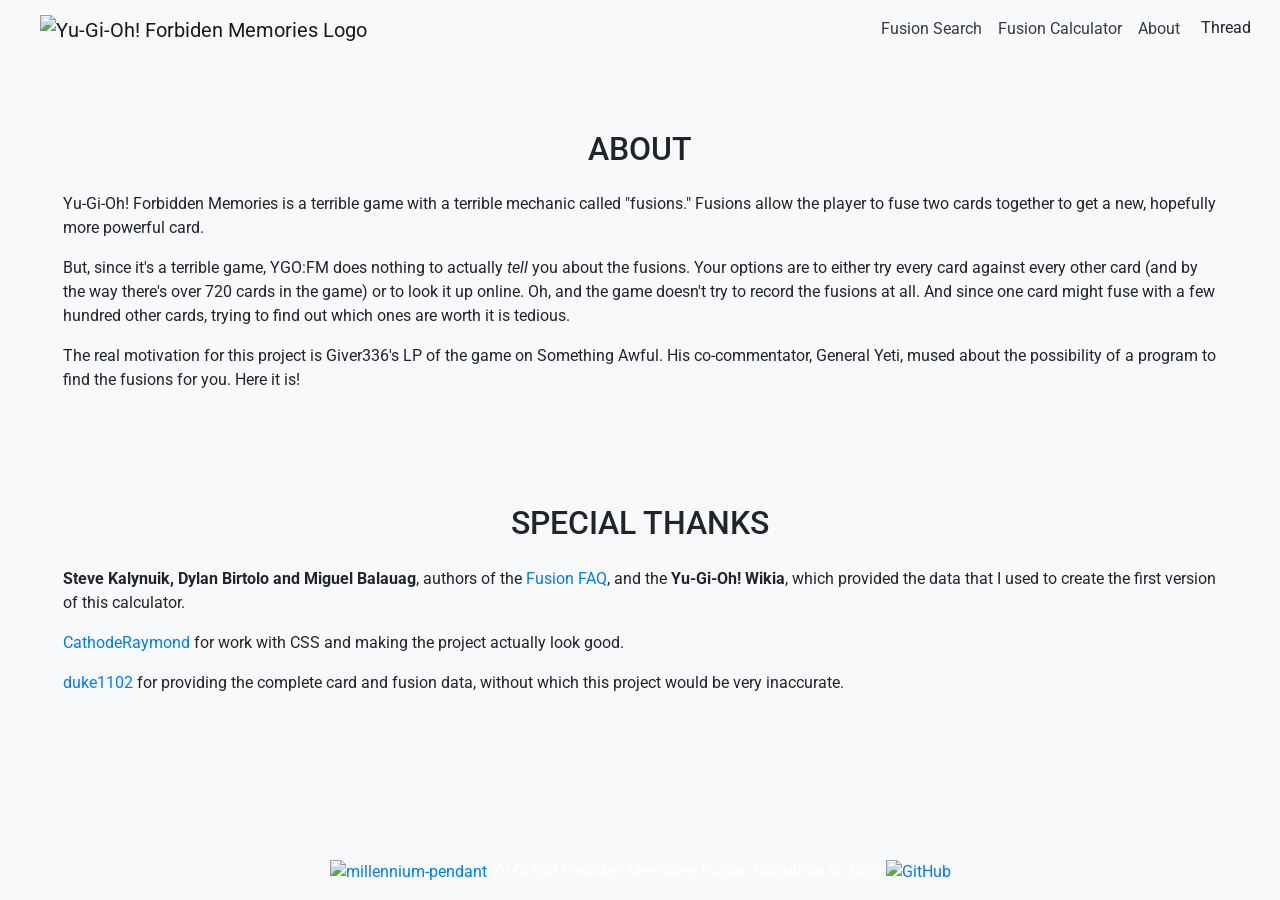
==== about.html @ 00831a80 "feature : add FR names of cards + update jquery & bootstrap" ====
<!DOCTYPE html>
<html lang="en">
    <head>
        <meta charset="UTF-8" />
        <meta name="viewport" content="width=device-width, initial-scale=1.0" />
        <meta name="description" content="Yu-Gi-Oh! Forbiden Memories fusion list" />
        <meta name="keywords" content="Yu-Gi-Oh!, YuGiOh, Forbiden Memories, playstation, Fusion" />
        <meta name="robots" content="index, follow" />
        <title>About this Project</title>
        <link rel="icon" type="image/x-icon" href="public/images/yugioh.ico" />
        <link rel="preconnect" href="https://fonts.gstatic.com" />
        <link
            href="https://fonts.googleapis.com/css2?family=JetBrains+Mono:wght@500&display=swap"
            rel="stylesheet"
        />
        <link href="https://fonts.googleapis.com/css2?family=Varela+Round&display=swap" rel="stylesheet" />
        <link href="https://fonts.googleapis.com/css2?family=Roboto&display=swap" rel="stylesheet" />
        <link rel="stylesheet" type="text/css" href="public/styles/normalize.css" />
        <link rel="stylesheet" type="text/css" href="public/styles/bootstrap.min.css" />
        <link rel="stylesheet" href="public/styles/home.css" />
    </head>
    <body class="bg-light d-flex flex-column min-vh-100">
        <header class="navbar navbar-expand-lg navbar-light bg-light flex-column flex-md-row">
            <a class="navbar-brand text-truncate" href="index.html">
                <img
                    class="img-fluid ml-4"
                    id="logo"
                    src="public/images/logo.png"
                    alt="Yu-Gi-Oh! Forbiden Memories Logo"
                />
            </a>
            <button
                class="navbar-toggler"
                type="button"
                data-toggle="collapse"
                data-target="#navbarSupportedContent"
                aria-controls="navbarSupportedContent"
                aria-expanded="false"
                aria-label="Toggle navigation"
            >
                <span class="navbar-toggler-icon d-md-none p-0 mx-2 collapsed"></span>
            </button>

            <div class="collapse navbar-collapse" id="navbarSupportedContent">
                <ul class="navbar-nav ml-auto">
                    <li class="nav-item">
                        <a class="nav-link text-dark" href="fusion-search.html">Fusion Search</a>
                    </li>
                    <li class="nav-item">
                        <a class="nav-link text-dark" href="fusion-calculator.html">Fusion Calculator</a>
                    </li>
                    <li class="nav-item">
                        <a class="nav-link text-dark" href="about.html">About</a>
                    </li>
                    <li class="nav-item">
                        <a
                            class="btn btn-bd btn-thread"
                            href="http://forums.somethingawful.com/showthread.php?threadid=3783156"
                            rel="noopener noreferrer"
                            target="_blank"
                            >Thread</a
                        >
                    </li>
                </ul>
            </div>
        </header>

        <main class="container-fluid">
            <section class="row container-about">
                <div class="col my-5 mx-5">
                    <h2 class="text-center my-4 text-main">ABOUT</h2>

                    <p>
                        Yu-Gi-Oh! Forbidden Memories is a terrible game with a terrible mechanic called
                        "fusions." Fusions allow the player to fuse two cards together to get a new,
                        hopefully more powerful card.
                    </p>

                    <p>
                        But, since it's a terrible game, YGO:FM does nothing to actually
                        <em>tell</em> you about the fusions. Your options are to either try every card
                        against every other card (and by the way there's over 720 cards in the game) or to
                        look it up online. Oh, and the game doesn't try to record the fusions at all. And
                        since one card might fuse with a few hundred other cards, trying to find out which
                        ones are worth it is tedious.
                    </p>

                    <p>
                        The real motivation for this project is Giver336's LP of the game on Something Awful.
                        His co-commentator, General Yeti, mused about the possibility of a program to find
                        the fusions for you. Here it is!
                    </p>
                </div>
            </section>
            <section class="row" id="container-space"></section>
            <section class="row">
                <div class="col my-4 mx-5">
                    <h2 class="text-center my-4 text-main">SPECIAL THANKS</h2>

                    <p>
                        <strong>Steve Kalynuik, Dylan Birtolo and Miguel Balauag</strong>, authors of the
                        <a
                            href="https://www.gamefaqs.com/ps/561010-yu-gi-oh-forbidden-memories/faqs/16613"
                            rel="noopener noreferrer"
                            target="_blank"
                            >Fusion FAQ</a
                        >, and the <strong>Yu-Gi-Oh! Wikia</strong>, which provided the data that I used to
                        create the first version of this calculator.
                    </p>
                    <p>
                        <a href="https://github.com/CathodeRaymond" rel="noopener noreferrer" target="_blank"
                            >CathodeRaymond</a
                        >
                        for work with CSS and making the project actually look good.
                    </p>
                    <p>
                        <a href="https://github.com/duke1102" rel="noopener noreferrer" target="_blank"
                            >duke1102</a
                        >
                        for providing the complete card and fusion data, without which this project would be
                        very inaccurate.
                    </p>
                </div>
            </section>
        </main>
        <footer class="container-fluid mt-auto">
            <div class="row footer-bottom">
                <div class="col text-center my-3">
                    <a
                        class="d-inline m-0 p-0 text-decoration-none"
                        href="index.html"
                        rel="noopener noreferrer"
                    >
                        <img
                            loading="lazy"
                            class="millennium-pendant"
                            src="public/images/item.png"
                            alt="millennium-pendant"
                        />
                    </a>
                    <p class="my-3 text-white d-inline">
                        Yu-Gi-Oh! Forbiden Memories Fusion Calculator © 2020
                    </p>
                    <a
                        class="d-inline m-0 p-0"
                        href="https://github.com/Solumin/YGO-FM-FusionCalc"
                        rel="noopener noreferrer"
                        target="_blank"
                    >
                        <img class="gh-logo" src="https://simpleicons.org/icons/github.svg" alt="GitHub" />
                    </a>
                </div>
            </div>
        </footer>
        <script type="text/javascript" src="public/javascripts/jquery-3.7.1.min.js"></script>
        <script type="text/javascript" src="public/javascripts/bootstrap.bundle.min.js"></script>
    </body>
</html>
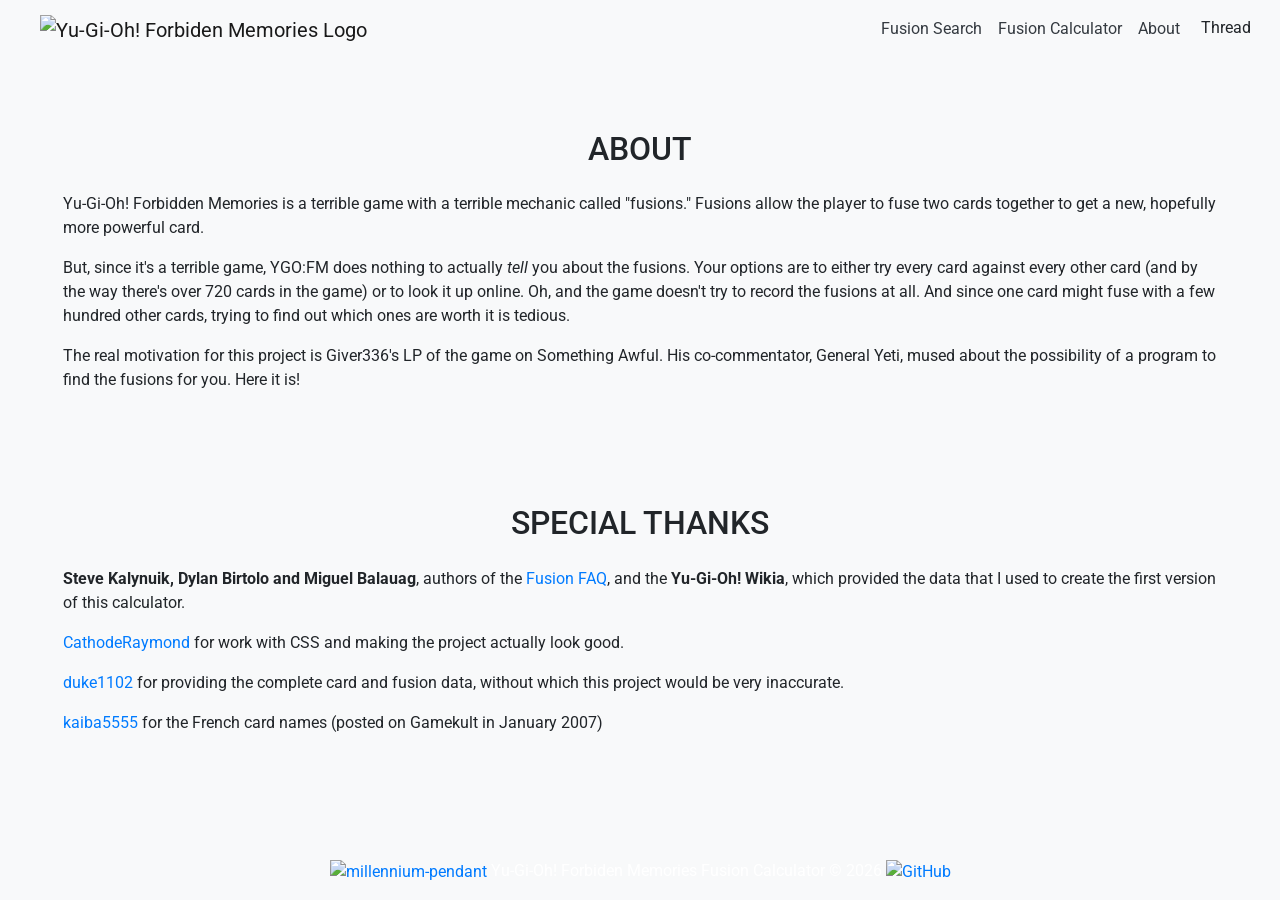
==== commit a417cc99: "feature(deps) : upgrade awesomplete & bootstrap" ====
--- a/about.html
+++ b/about.html
@@ -120,6 +120,12 @@
                         for providing the complete card and fusion data, without which this project would be
                         very inaccurate.
                     </p>
+                    <p>
+                        <a href="https://www.gamekult.com/forum/t/recapitulatif-des-codes-de-cartes-yugioh-mdp-nom/144416/2" rel="noopener noreferrer" target="_blank"
+                            >kaiba5555</a
+                        >
+                        for the French card names (posted on Gamekult in January 2007)
+                    </p>
                 </div>
             </section>
         </main>
@@ -139,7 +145,7 @@
                         />
                     </a>
                     <p class="my-3 text-white d-inline">
-                        Yu-Gi-Oh! Forbiden Memories Fusion Calculator © 2020
+                        Yu-Gi-Oh! Forbiden Memories Fusion Calculator © 2026
                     </p>
                     <a
                         class="d-inline m-0 p-0"
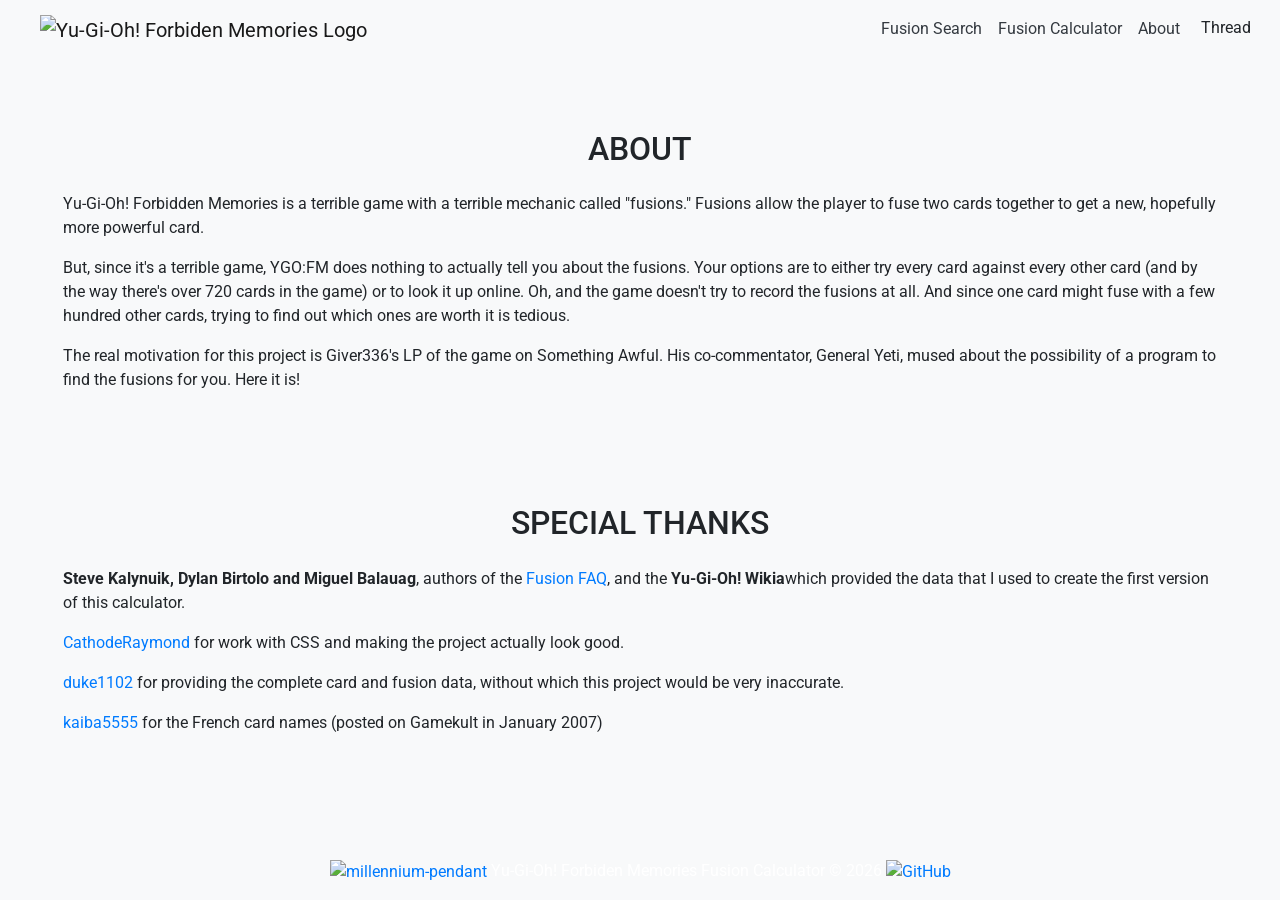
==== commit 5d1dca41: "feature : GUI translation to French (using Github Copilot)" ====
--- a/about.html
+++ b/about.html
@@ -6,7 +6,7 @@
         <meta name="description" content="Yu-Gi-Oh! Forbiden Memories fusion list" />
         <meta name="keywords" content="Yu-Gi-Oh!, YuGiOh, Forbiden Memories, playstation, Fusion" />
         <meta name="robots" content="index, follow" />
-        <title>About this Project</title>
+        <title data-i18n="about.pageTitle">About this Project</title>
         <link rel="icon" type="image/x-icon" href="public/images/yugioh.ico" />
         <link rel="preconnect" href="https://fonts.gstatic.com" />
         <link
@@ -18,6 +18,12 @@
         <link rel="stylesheet" type="text/css" href="public/styles/normalize.css" />
         <link rel="stylesheet" type="text/css" href="public/styles/bootstrap.min.css" />
         <link rel="stylesheet" href="public/styles/home.css" />
+        <script>
+            const langue = navigator.language.toLowerCase();
+            const langueActive = langue.startsWith("fr") ? "fr" : "en";
+            window.langueActive = langueActive;
+        </script>
+        <script type="text/javascript" src="public/javascripts/i18n.js"></script>
     </head>
     <body class="bg-light d-flex flex-column min-vh-100">
         <header class="navbar navbar-expand-lg navbar-light bg-light flex-column flex-md-row">
@@ -44,13 +50,13 @@
             <div class="collapse navbar-collapse" id="navbarSupportedContent">
                 <ul class="navbar-nav ml-auto">
                     <li class="nav-item">
-                        <a class="nav-link text-dark" href="fusion-search.html">Fusion Search</a>
+                        <a class="nav-link text-dark" href="fusion-search.html" data-i18n="nav.search">Fusion Search</a>
                     </li>
                     <li class="nav-item">
-                        <a class="nav-link text-dark" href="fusion-calculator.html">Fusion Calculator</a>
+                        <a class="nav-link text-dark" href="fusion-calculator.html" data-i18n="nav.calc">Fusion Calculator</a>
                     </li>
                     <li class="nav-item">
-                        <a class="nav-link text-dark" href="about.html">About</a>
+                        <a class="nav-link text-dark" href="about.html" data-i18n="nav.about">About</a>
                     </li>
                     <li class="nav-item">
                         <a
@@ -58,6 +64,7 @@
                             href="http://forums.somethingawful.com/showthread.php?threadid=3783156"
                             rel="noopener noreferrer"
                             target="_blank"
+                            data-i18n="nav.thread"
                             >Thread</a
                         >
                     </li>
@@ -68,63 +75,37 @@
         <main class="container-fluid">
             <section class="row container-about">
                 <div class="col my-5 mx-5">
-                    <h2 class="text-center my-4 text-main">ABOUT</h2>
+                    <h2 class="text-center my-4 text-main" data-i18n="about.title">ABOUT</h2>
 
-                    <p>
-                        Yu-Gi-Oh! Forbidden Memories is a terrible game with a terrible mechanic called
-                        "fusions." Fusions allow the player to fuse two cards together to get a new,
-                        hopefully more powerful card.
-                    </p>
+                    <p data-i18n="about.p1">Yu-Gi-Oh! Forbidden Memories is a terrible game with a terrible mechanic called "fusions." Fusions allow the player to fuse two cards together to get a new, hopefully more powerful card.</p>
 
-                    <p>
-                        But, since it's a terrible game, YGO:FM does nothing to actually
-                        <em>tell</em> you about the fusions. Your options are to either try every card
-                        against every other card (and by the way there's over 720 cards in the game) or to
-                        look it up online. Oh, and the game doesn't try to record the fusions at all. And
-                        since one card might fuse with a few hundred other cards, trying to find out which
-                        ones are worth it is tedious.
-                    </p>
+                    <p data-i18n="about.p2">But, since it's a terrible game, YGO:FM does nothing to actually tell you about the fusions. Your options are to either try every card against every other card (and by the way there's over 720 cards in the game) or to look it up online. Oh, and the game doesn't try to record the fusions at all. And since one card might fuse with a few hundred other cards, trying to find out which ones are worth it is tedious.</p>
 
-                    <p>
-                        The real motivation for this project is Giver336's LP of the game on Something Awful.
-                        His co-commentator, General Yeti, mused about the possibility of a program to find
-                        the fusions for you. Here it is!
-                    </p>
+                    <p data-i18n="about.p3">The real motivation for this project is Giver336's LP of the game on Something Awful. His co-commentator, General Yeti, mused about the possibility of a program to find the fusions for you. Here it is!</p>
                 </div>
             </section>
             <section class="row" id="container-space"></section>
             <section class="row">
                 <div class="col my-4 mx-5">
-                    <h2 class="text-center my-4 text-main">SPECIAL THANKS</h2>
+                    <h2 class="text-center my-4 text-main" data-i18n="about.specialThanks">SPECIAL THANKS</h2>
 
                     <p>
-                        <strong>Steve Kalynuik, Dylan Birtolo and Miguel Balauag</strong>, authors of the
+                        <strong>Steve Kalynuik, Dylan Birtolo and Miguel Balauag</strong><span data-i18n="about.thanks.faq_prefix">, authors of the </span>
                         <a
                             href="https://www.gamefaqs.com/ps/561010-yu-gi-oh-forbidden-memories/faqs/16613"
                             rel="noopener noreferrer"
                             target="_blank"
                             >Fusion FAQ</a
-                        >, and the <strong>Yu-Gi-Oh! Wikia</strong>, which provided the data that I used to
-                        create the first version of this calculator.
+                        ><span data-i18n="about.thanks.faq_suffix">, and the </span><strong>Yu-Gi-Oh! Wikia</strong><span data-i18n="about.thanks.faq_tail"> which provided the data that I used to create the first version of this calculator.</span>
                     </p>
                     <p>
-                        <a href="https://github.com/CathodeRaymond" rel="noopener noreferrer" target="_blank"
-                            >CathodeRaymond</a
-                        >
-                        for work with CSS and making the project actually look good.
+                        <a href="https://github.com/CathodeRaymond" rel="noopener noreferrer" target="_blank">CathodeRaymond</a><span data-i18n="about.thanks.cathode_tail"></span>
                     </p>
                     <p>
-                        <a href="https://github.com/duke1102" rel="noopener noreferrer" target="_blank"
-                            >duke1102</a
-                        >
-                        for providing the complete card and fusion data, without which this project would be
-                        very inaccurate.
+                        <a href="https://github.com/duke1102" rel="noopener noreferrer" target="_blank">duke1102</a><span data-i18n="about.thanks.duke_tail"> </span>
                     </p>
                     <p>
-                        <a href="https://www.gamekult.com/forum/t/recapitulatif-des-codes-de-cartes-yugioh-mdp-nom/144416/2" rel="noopener noreferrer" target="_blank"
-                            >kaiba5555</a
-                        >
-                        for the French card names (posted on Gamekult in January 2007)
+                        <a href="https://www.gamekult.com/forum/t/recapitulatif-des-codes-de-cartes-yugioh-mdp-nom/144416/2" rel="noopener noreferrer" target="_blank">kaiba5555</a><span data-i18n="about.thanks.kaiba_tail"></span>
                     </p>
                 </div>
             </section>
